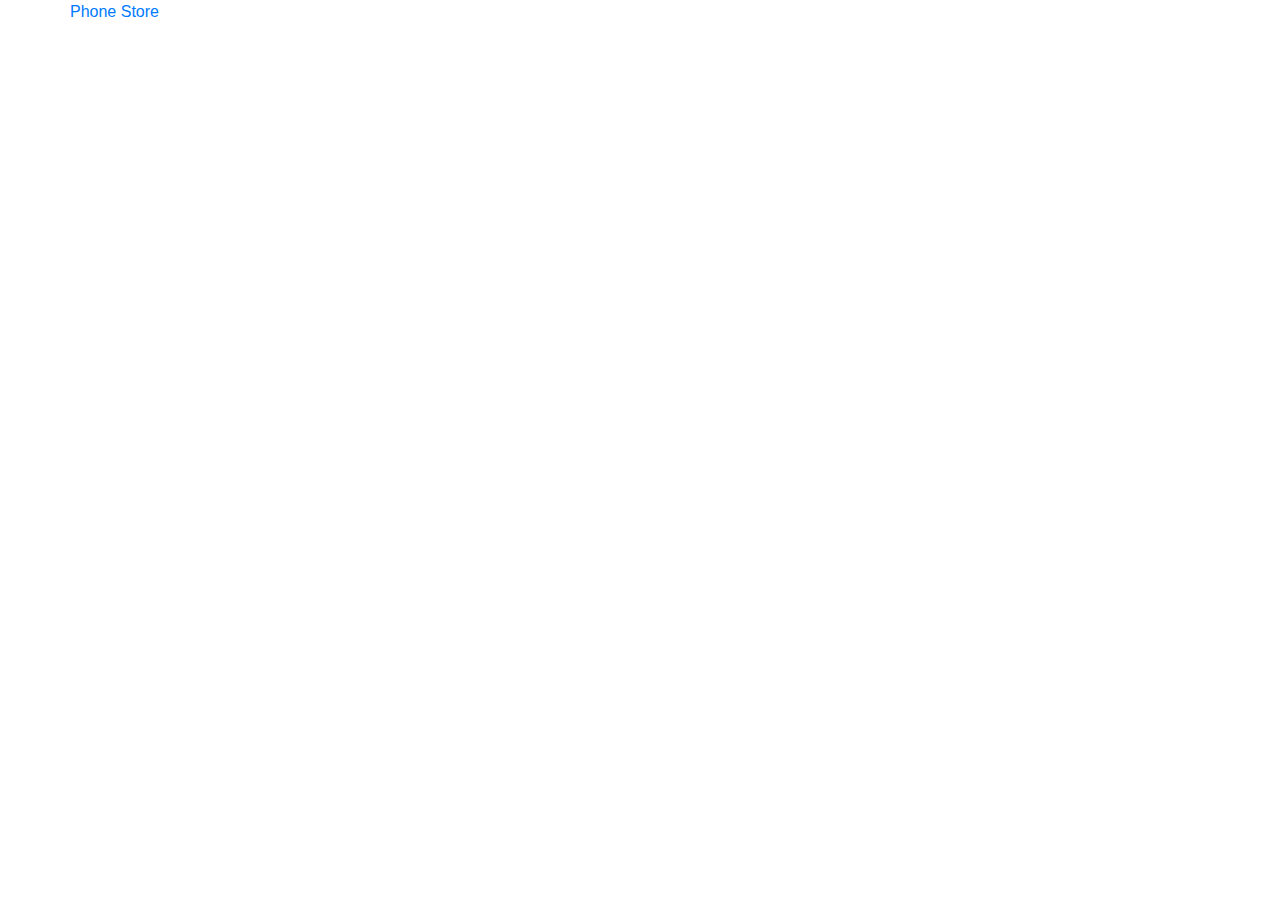
==== index.html @ 43e54791 "up src" ====
<!DOCTYPE html>
<html lang="en">
  <head>
    <title>HOME</title>
    <!-- Required meta tags -->
    <meta charset="utf-8" />
    <meta
      name="viewport"
      content="width=device-width, initial-scale=1, shrink-to-fit=no"
    />

    <!-- Bootstrap CSS -->
    <link
      rel="stylesheet"
      href="https://stackpath.bootstrapcdn.com/bootstrap/4.3.1/css/bootstrap.min.css"
      integrity="sha384-ggOyR0iXCbMQv3Xipma34MD+dH/1fQ784/j6cY/iJTQUOhcWr7x9JvoRxT2MZw1T"
      crossorigin="anonymous"
    />
    <link
      rel="stylesheet"
      href="https://cdn.jsdelivr.net/npm/bootstrap@4.3.1/dist/css/bootstrap.min.css"
      integrity="sha384-ggOyR0iXCbMQv3Xipma34MD+dH/1fQ784/j6cY/iJTQUOhcWr7x9JvoRxT2MZw1T"
      crossorigin="anonymous"
    />
    <!-- My css -->
    <link rel="stylesheet" href="./asset/css/index.css" />
  </head>
  <body>
    <section>
      <div class="container">
        <div class="row">
          <nav>
            <a href="./customer/view/phoneStore.html">Phone Store</a>
          </nav>
        </div>
      </div>
    </section>

    <!-- Optional JavaScript -->
    <!-- jQuery first, then Popper.js, then Bootstrap JS -->
    <script
      src="https://code.jquery.com/jquery-3.3.1.slim.min.js"
      integrity="sha384-q8i/X+965DzO0rT7abK41JStQIAqVgRVzpbzo5smXKp4YfRvH+8abtTE1Pi6jizo"
      crossorigin="anonymous"
    ></script>
    <script
      src="https://cdnjs.cloudflare.com/ajax/libs/popper.js/1.14.7/umd/popper.min.js"
      integrity="sha384-UO2eT0CpHqdSJQ6hJty5KVphtPhzWj9WO1clHTMGa3JDZwrnQq4sF86dIHNDz0W1"
      crossorigin="anonymous"
    ></script>
    <script
      src="https://stackpath.bootstrapcdn.com/bootstrap/4.3.1/js/bootstrap.min.js"
      integrity="sha384-JjSmVgyd0p3pXB1rRibZUAYoIIy6OrQ6VrjIEaFf/nJGzIxFDsf4x0xIM+B07jRM"
      crossorigin="anonymous"
    ></script>
  </body>
</html>
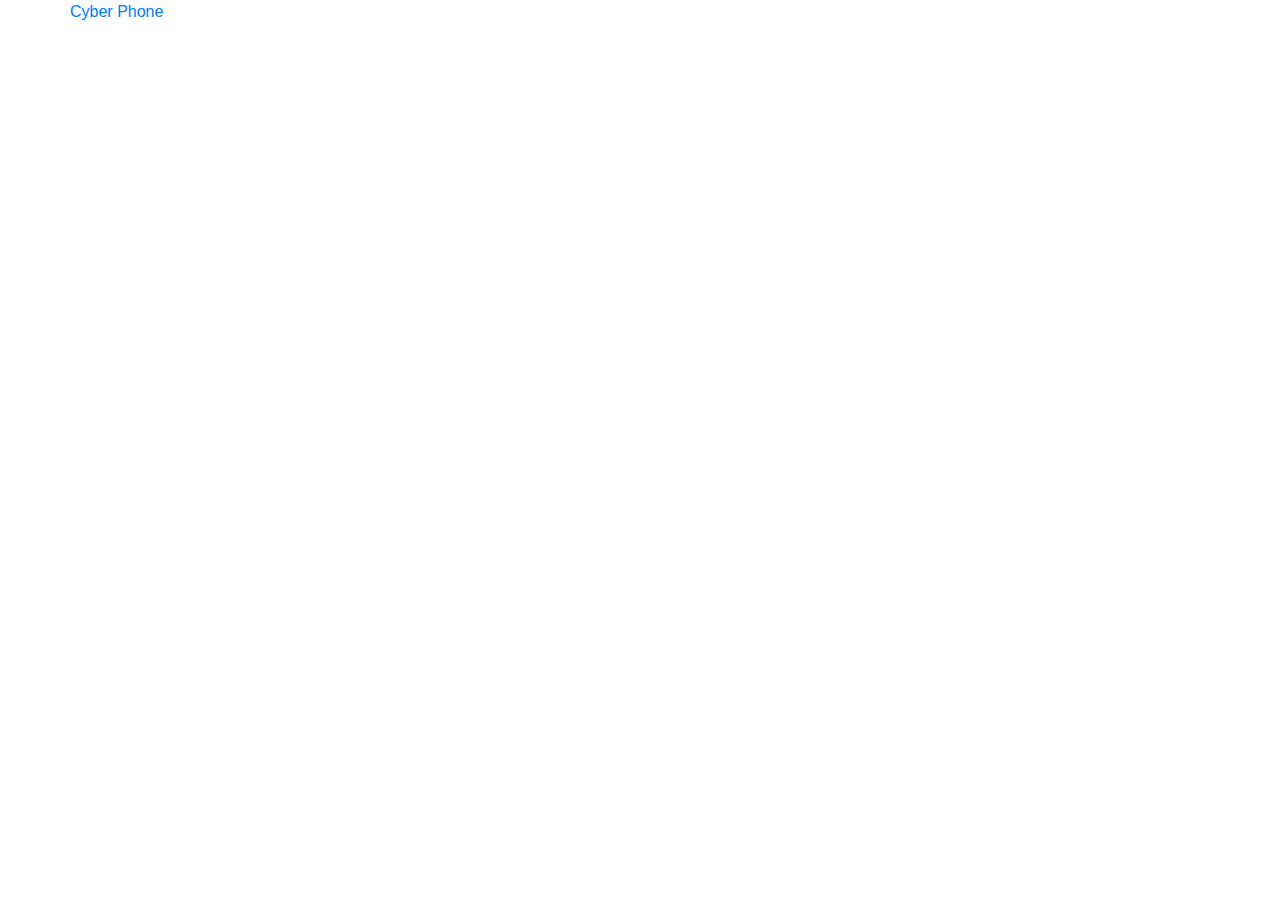
==== commit d32d7860: "up header" ====
--- a/index.html
+++ b/index.html
@@ -30,7 +30,7 @@
       <div class="container">
         <div class="row">
           <nav>
-            <a href="./customer/view/phoneStore.html">Phone Store</a>
+            <a href="./customer/view/phoneStore.html">Cyber Phone</a>
           </nav>
         </div>
       </div>
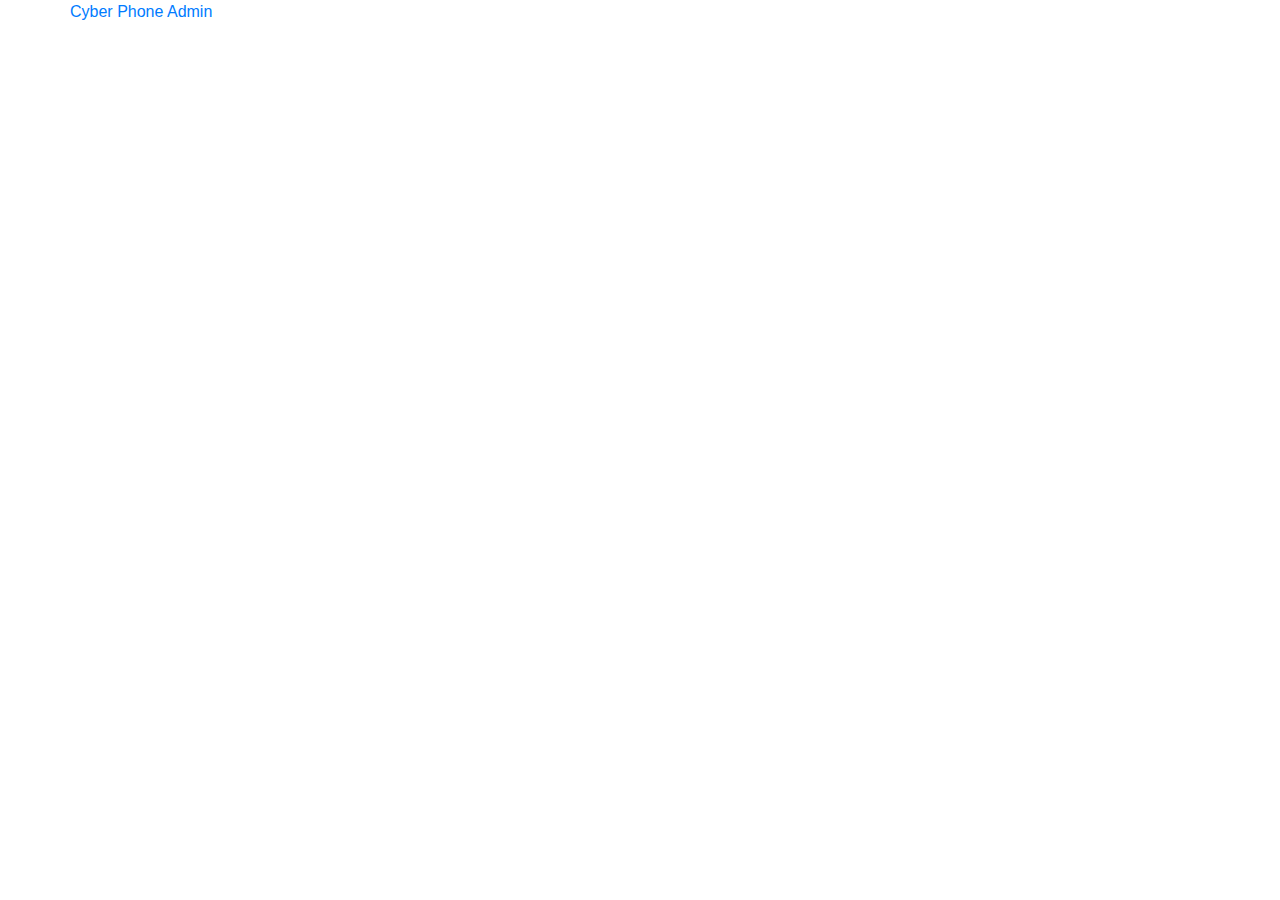
==== commit 3b69aa8f: "update nav" ====
--- a/index.html
+++ b/index.html
@@ -31,6 +31,7 @@
         <div class="row">
           <nav>
             <a href="./customer/view/phoneStore.html">Cyber Phone</a>
+            <a href="./admin/index.html">Admin</a>
           </nav>
         </div>
       </div>
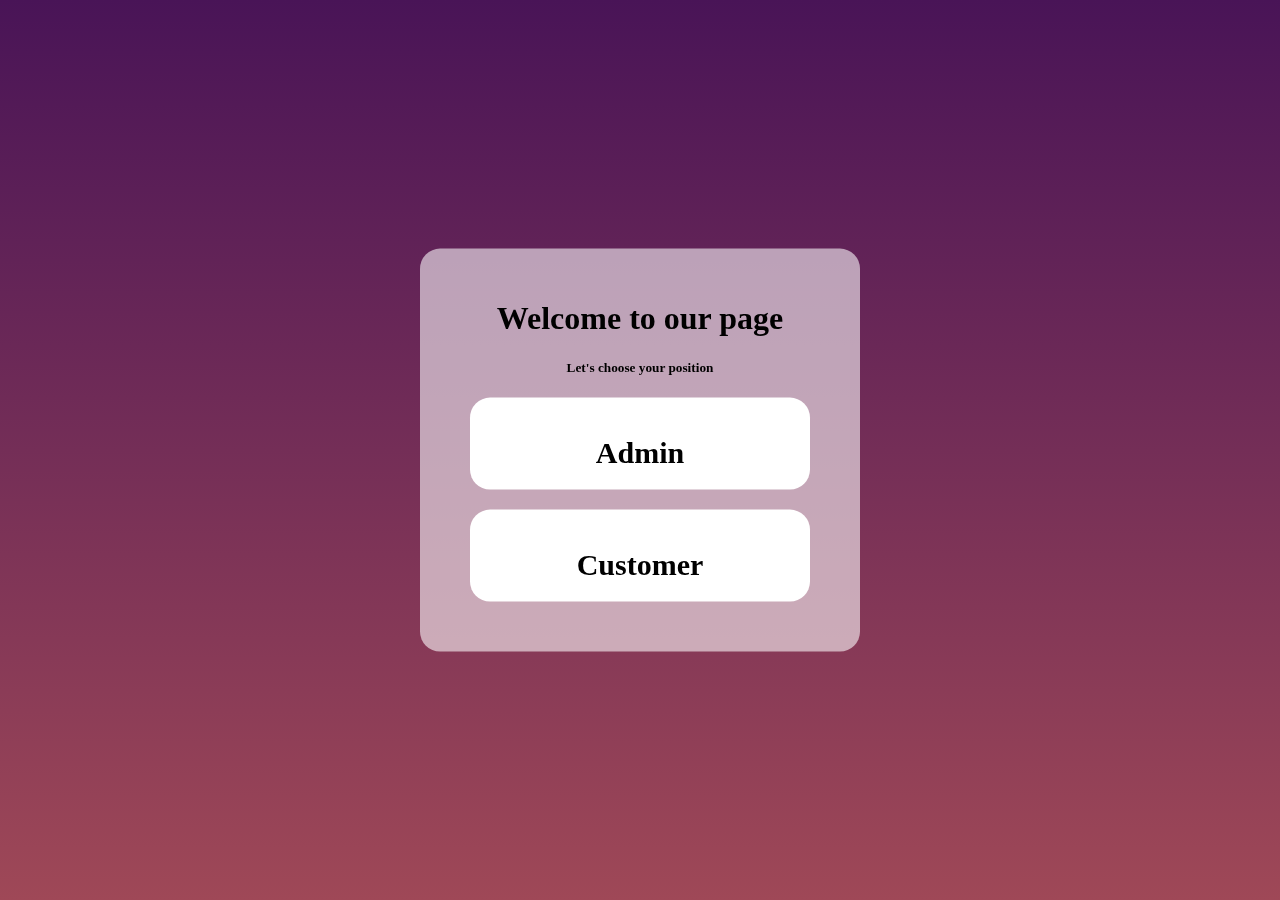
==== commit 17dcff24: "final" ====
--- a/index.html
+++ b/index.html
@@ -1,58 +1,54 @@
 <!DOCTYPE html>
 <html lang="en">
   <head>
-    <title>HOME</title>
-    <!-- Required meta tags -->
-    <meta charset="utf-8" />
-    <meta
-      name="viewport"
-      content="width=device-width, initial-scale=1, shrink-to-fit=no"
-    />
-
-    <!-- Bootstrap CSS -->
+    <meta charset="UTF-8" />
+    <meta name="viewport" content="width=device-width, initial-scale=1.0" />
+    <title>HomePage</title>
+    <!-- bootstrap -->
     <link
       rel="stylesheet"
-      href="https://stackpath.bootstrapcdn.com/bootstrap/4.3.1/css/bootstrap.min.css"
-      integrity="sha384-ggOyR0iXCbMQv3Xipma34MD+dH/1fQ784/j6cY/iJTQUOhcWr7x9JvoRxT2MZw1T"
+      href="https://cdn.jsdelivr.net/npm/bootstrap@4.6.2/dist/css/bootstrap.min.css"
+      integrity="sha384-xOolHFLEh07PJGoPkLv1IbcEPTNtaed2xpHsD9ESMhqIYd0nLMwNLD69Npy4HI+N"
       crossorigin="anonymous"
     />
-    <link
-      rel="stylesheet"
-      href="https://cdn.jsdelivr.net/npm/bootstrap@4.3.1/dist/css/bootstrap.min.css"
-      integrity="sha384-ggOyR0iXCbMQv3Xipma34MD+dH/1fQ784/j6cY/iJTQUOhcWr7x9JvoRxT2MZw1T"
-      crossorigin="anonymous"
-    />
-    <!-- My css -->
     <link rel="stylesheet" href="./asset/css/index.css" />
   </head>
+
   <body>
-    <section>
-      <div class="container">
-        <div class="row">
-          <nav>
-            <a href="./customer/view/phoneStore.html">Cyber Phone</a>
-            <a href="./admin/index.html">Admin</a>
-          </nav>
+    <div class="container">
+      <div class="content">
+        <div class="title">
+          <h1>Welcome to our page</h1>
+          <h5>Let's choose your position</h5>
+        </div>
+        <div class="item-content d-flex justify-content-center">
+          <div class="item" id="admin">
+            <img
+              src="https://i.pinimg.com/564x/d4/c0/ae/d4c0ae04ebb9da591c0d337ba7751bd9.jpg"
+              alt=""
+            />
+            <a href="../admin/index.html">Admin</a>
+          </div>
+          <div class="item" id="customer">
+            <img
+              src="https://i.pinimg.com/564x/79/25/ee/7925ee80b0bb8fdc280046740896d6c3.jpg"
+              alt=""
+            /><a href="../customer/view/phoneStore.html">Customer</a>
+          </div>
         </div>
       </div>
-    </section>
-
-    <!-- Optional JavaScript -->
-    <!-- jQuery first, then Popper.js, then Bootstrap JS -->
+    </div>
+    <!-- bootstrap -->
     <script
-      src="https://code.jquery.com/jquery-3.3.1.slim.min.js"
-      integrity="sha384-q8i/X+965DzO0rT7abK41JStQIAqVgRVzpbzo5smXKp4YfRvH+8abtTE1Pi6jizo"
+      src="https://cdn.jsdelivr.net/npm/jquery@3.5.1/dist/jquery.slim.min.js"
+      integrity="sha384-DfXdz2htPH0lsSSs5nCTpuj/zy4C+OGpamoFVy38MVBnE+IbbVYUew+OrCXaRkfj"
       crossorigin="anonymous"
     ></script>
     <script
-      src="https://cdnjs.cloudflare.com/ajax/libs/popper.js/1.14.7/umd/popper.min.js"
-      integrity="sha384-UO2eT0CpHqdSJQ6hJty5KVphtPhzWj9WO1clHTMGa3JDZwrnQq4sF86dIHNDz0W1"
+      src="https://cdn.jsdelivr.net/npm/bootstrap@4.6.2/dist/js/bootstrap.bundle.min.js"
+      integrity="sha384-Fy6S3B9q64WdZWQUiU+q4/2Lc9npb8tCaSX9FK7E8HnRr0Jz8D6OP9dO5Vg3Q9ct"
       crossorigin="anonymous"
     ></script>
-    <script
-      src="https://stackpath.bootstrapcdn.com/bootstrap/4.3.1/js/bootstrap.min.js"
-      integrity="sha384-JjSmVgyd0p3pXB1rRibZUAYoIIy6OrQ6VrjIEaFf/nJGzIxFDsf4x0xIM+B07jRM"
-      crossorigin="anonymous"
-    ></script>
+    <script src="./asset/js/main.js"></script>
   </body>
 </html>
--- a/asset/css/index.css
+++ b/asset/css/index.css
@@ -0,0 +1,67 @@
+html {
+  background: linear-gradient(to bottom, #491457, #9f4857);
+  width: 100%;
+  height: 100%;
+}
+html body {
+  text-align: center;
+}
+
+img {
+  width: 100%;
+}
+
+.content {
+  margin: auto;
+  position: fixed;
+  top: 50%;
+  left: 50%;
+  transform: translate(-50%, -50%);
+  background-color: rgba(255, 255, 255, 0.575);
+  padding: 30px;
+  border-radius: 20px;
+}
+
+.item {
+  width: 300px;
+  padding: 20px;
+  background-color: #fff;
+  border-radius: 20px;
+  margin: 20px;
+  transition: all 0.5s;
+  cursor: pointer;
+}
+.item:hover {
+  transform: scale(1.1);
+}
+.item a {
+  text-decoration: none;
+  color: black;
+  font-size: 30px;
+  font-weight: 700;
+  display: block;
+}
+
+@media (max-width: 767.98px) {
+  h1 {
+    font-size: 1.8rem;
+  }
+  .content {
+    padding: 20px;
+    width: 90vw;
+  }
+  h1 {
+    font-size: 1.8rem;
+  }
+  .item {
+    width: fit-content;
+    margin: 10px;
+    padding: 10px;
+  }
+  .item-content {
+    flex-direction: column;
+  }
+  img {
+    width: 70%;
+  }
+}/*# sourceMappingURL=index.css.map */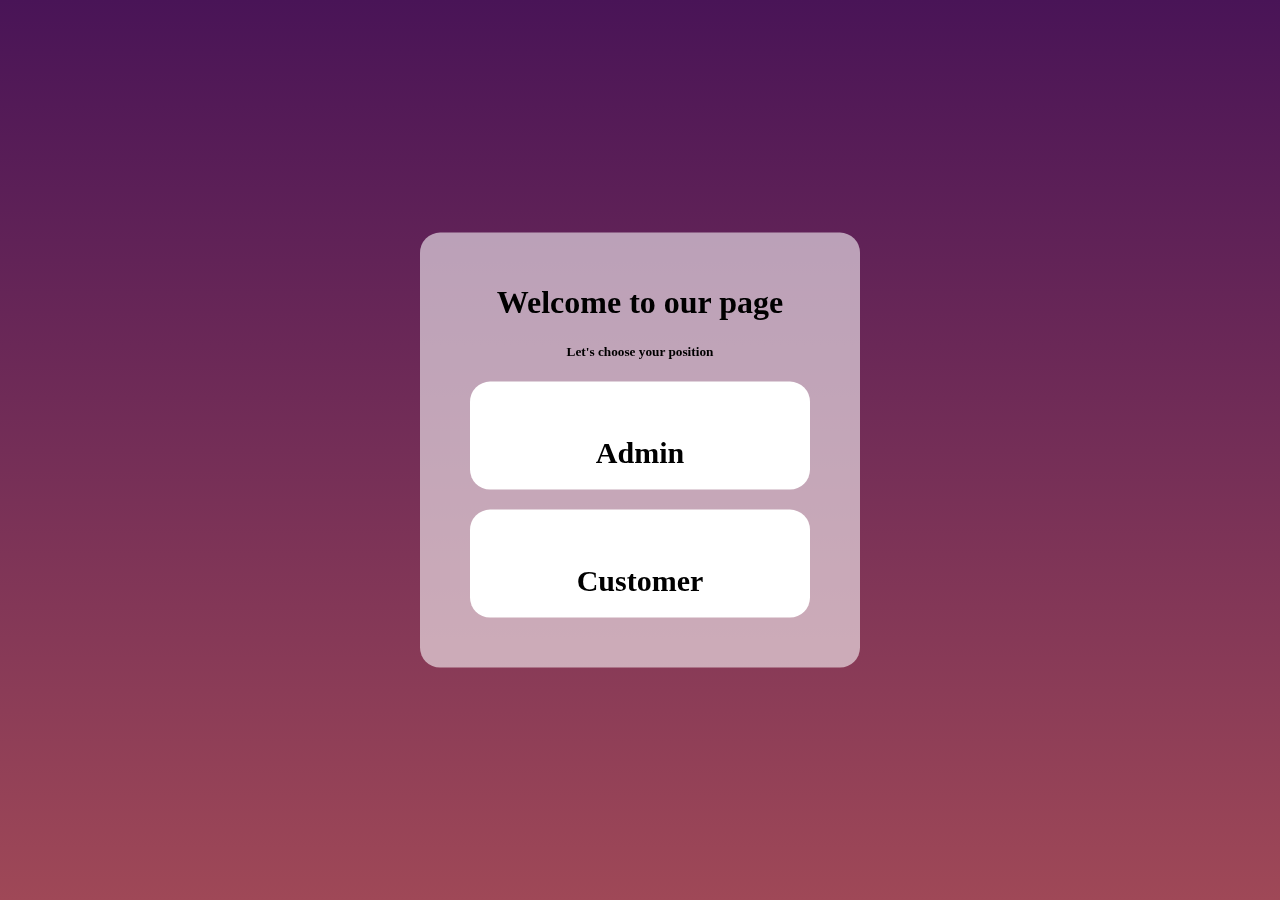
==== commit f614e867: "final 2" ====
--- a/index.html
+++ b/index.html
@@ -22,19 +22,24 @@
           <h5>Let's choose your position</h5>
         </div>
         <div class="item-content d-flex justify-content-center">
-          <div class="item" id="admin">
-            <img
-              src="https://i.pinimg.com/564x/d4/c0/ae/d4c0ae04ebb9da591c0d337ba7751bd9.jpg"
-              alt=""
-            />
-            <a href="../admin/index.html">Admin</a>
-          </div>
-          <div class="item" id="customer">
-            <img
-              src="https://i.pinimg.com/564x/79/25/ee/7925ee80b0bb8fdc280046740896d6c3.jpg"
-              alt=""
-            /><a href="../customer/view/phoneStore.html">Customer</a>
-          </div>
+          <a href="./admin/index.html">
+            <div class="item" id="admin">
+              <img
+                src="https://i.pinimg.com/564x/d4/c0/ae/d4c0ae04ebb9da591c0d337ba7751bd9.jpg"
+                alt=""
+              />
+              <a>Admin</a>
+            </div>
+          </a>
+          <a href="./customer/view/phoneStore.html">
+            <div class="item" id="customer">
+              <img
+                src="https://i.pinimg.com/564x/79/25/ee/7925ee80b0bb8fdc280046740896d6c3.jpg"
+                alt=""
+              />
+              <a>Customer</a>
+            </div>
+          </a>
         </div>
       </div>
     </div>
